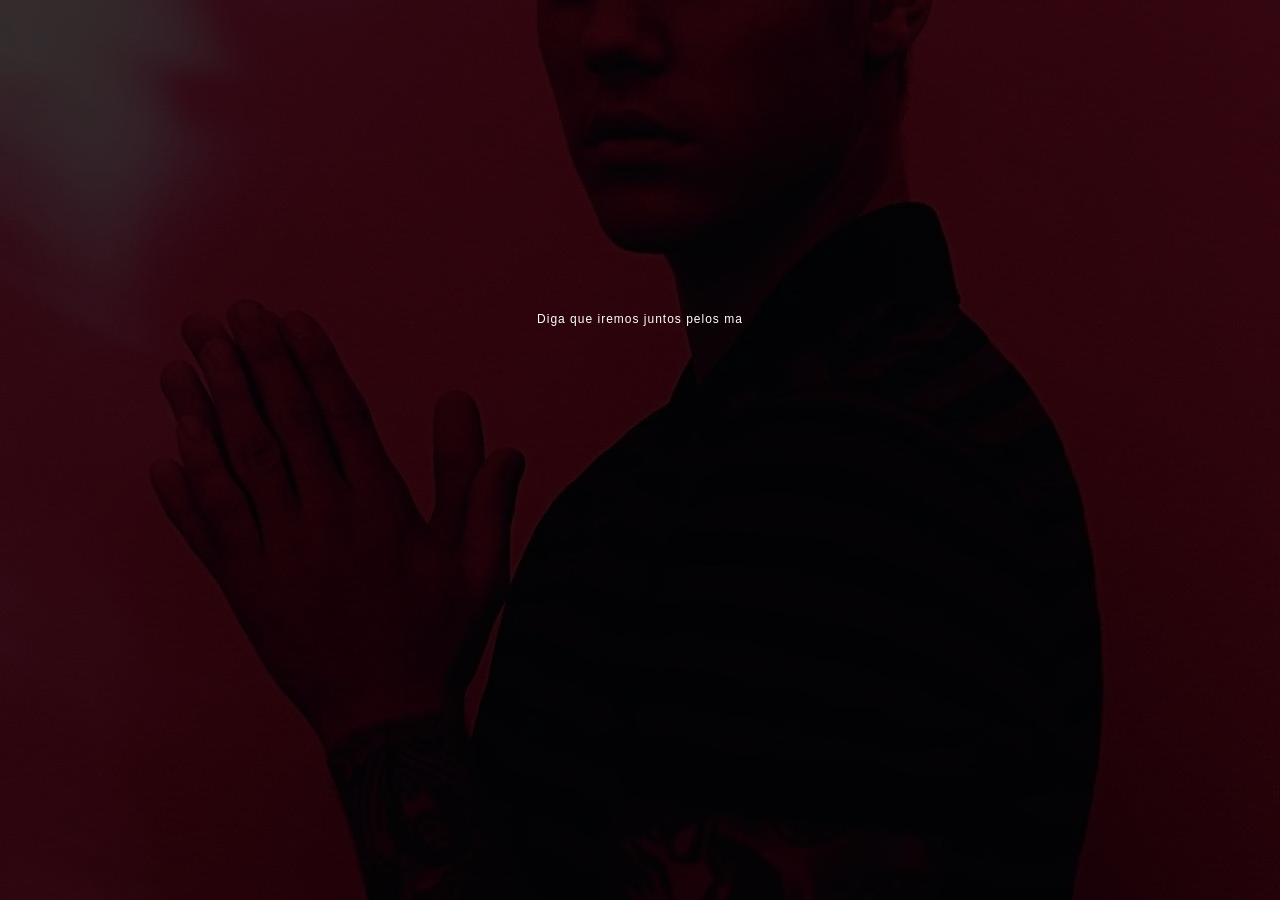
==== index.html @ ea88072a "commit 01 - upload inicial" ====
<!DOCTYPE html>
<html lang="pt-BR">

<head>
    <meta charset="UTF-8">
    <meta name="viewport" content="width=device-width, initial-scale=1.0">
    <title>Page Justin</title>
    <link rel="stylesheet" href="css/style.css">
    <link rel="stylesheet" href="css/media.css">
    <script src="script/script.js" defer></script>
</head>

<body>
    <div class="container1">
        <div class="container2">
            <div class="container3">
                <p>Diga que iremos juntos pelos mais    escuro dos dias</p>
                <p>O paraíso está a uma decepção de distância</p>
                <p>Nunca te deixarei, nunca me decepcione</p>
                <p>Oh, tem sido uma baita de uma jornada</p>
                <p>Dirigindo a borda de uma faca</p>
                <p>Nunca te deixarei, nunca me decepcione</p>

                <h3>Qual a música dessa letra?</h3>
            </div>

            <div class="container4">
                <button>Let Me Love You</button>
                <button>Never Say Never</button>
                <button>As I Am</button>
                <button>Company</button>
            </div>
        </div>
  
    </div>
</body>

</html>
---- css/style.css ----
* {
    margin: 0;
    padding: 0;
    box-sizing: border-box;
}

body {
    min-height: 100vh;
    background-image: url("../assets/justin2.webp");
    background-size: cover;
    background-position: center;

}

body .container1 {
    width: 100%;
    height: 100vh;
    background-color: rgba(0, 0, 0, 0.8);
    display: flex;
    flex-direction: column;
    justify-content: center;
    align-items: center;
    padding: 0 0 2rem 0;

}

body .container1 .container2 {
    width: 500px;
    /* height: 300px; */
    /* background-color: rgba(255, 255, 255, 0.8); */
    display: flex;
    justify-content: center;
    align-items: center;
    flex-direction: column;
    padding: 0 4rem;
    gap: 20px;

}

body .container1 .container2 p {
    font-size: 12px;
}

body .container1 .container3 {
    color: #fff;
    width: 300px;
    display: flex;
    flex-direction: column;
    justify-content: center;
    align-items: center;
    gap: 20px;
    padding: 2rem 0 0 0;
}

body .container1 .container3 p {
    text-align: center;
    font-family: Verdana, Geneva, Tahoma, sans-serif;
    letter-spacing: 1px;
    
    /* border-right: 2px solid #fff; */
    /* animation: piscar 0.8s infinite; */
}

body .container1 .container3 h3 {
    font-family: Verdana, Geneva, Tahoma, sans-serif;
    opacity: 0;
    transition: opacity 1s ease;
}


@keyframes piscar {
    50% {
        border-color: transparent;
    }
}

body .container1 .container2 .container4 {
   width: 300px;
    display: grid;
    grid-template-columns: repeat(2, 1fr);
    gap: 20px;

    opacity: 0;
    transition: opacity 1s ease;
}

body .container1 .container2 .container4 button {
    width: 150px;
    height: 40px;
    border: none;
    background-color: rgba(255, 255, 255, 0.1);
    border: 1px solid #fff;
    color: #fff;
    font-size: 12px;
    cursor: pointer;
    border-radius: 10px;
    font-family: Verdana, Geneva, Tahoma, sans-serif;

    
}

body .container1 .container2 .container4 button:hover {
    background-color: rgba(255, 255, 255, 0.3);
    transition: 0.3s;
}
---- css/media.css ----
@media (max-width: 480px) {

    body .container1 .container2 {
        width: 100%;
        padding: 0 1rem;
    }

    body .container1 .container3 {
        width: 100%;
        gap: 20px;
        margin-bottom: 1.4rem;
    }

    body .container1 .container3 p {
        font-size: 16px;
        letter-spacing: 0.5px;
    }

    body .container1 .container3 h3 {
        font-size: 16px;
        text-align: center;
    }

    body .container1 .container2 .container4 {
        width: 100%;
        grid-template-columns: 1fr;
    }

    body .container1 .container2 .container4 button {
        width: 100%;
        max-width: 100%;
        font-size: 16px;
    }
}
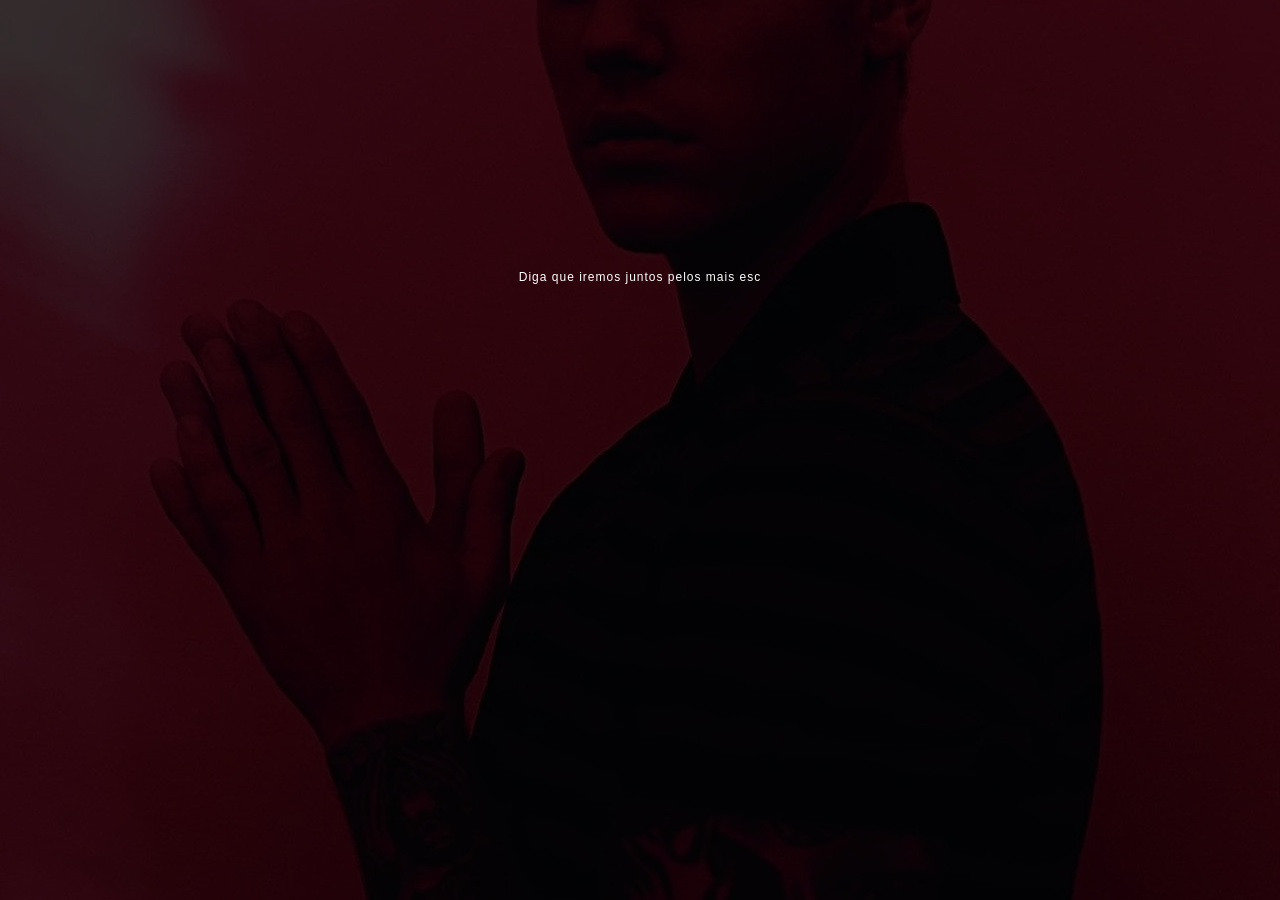
==== commit 87b5b0db: "Commit 2 Adicionei animação e o elemento de resultado mensagem. abaixo dos botoes" ====
--- a/index.html
+++ b/index.html
@@ -8,6 +8,7 @@
     <link rel="stylesheet" href="css/style.css">
     <link rel="stylesheet" href="css/media.css">
     <script src="script/script.js" defer></script>
+    <script src="script/efeitoBotao.js" defer></script>
 </head>
 
 <body>
@@ -25,11 +26,18 @@
             </div>
 
             <div class="container4">
-                <button>Let Me Love You</button>
-                <button>Never Say Never</button>
-                <button>As I Am</button>
-                <button>Company</button>
+                <button id="music1" onclick="errou(1)">Walking Away</button>
+                <button id="music2" onclick="errou(2)">Never Say Never</button>
+                <button id="music3" onclick="acertou()">Let Me Love You</button>
+                <button id="music4" onclick="errou(4)">Company</button>
             </div>
+
+            <p id="mensagem"></p>
+
+            <!-- <div class="container5">
+                <button class="btn-voltar">Voltar</button>
+                <button class="btn-proximo">Próximo</button>
+            </div> -->
         </div>
   
     </div>
--- a/css/style.css
+++ b/css/style.css
@@ -102,4 +102,85 @@
 body .container1 .container2 .container4 button:hover {
     background-color: rgba(255, 255, 255, 0.3);
     transition: 0.3s;
-}+}
+#mensagem {
+    font-family: Verdana, Geneva, Tahoma, sans-serif;
+    font-size: 22px;
+    color: #fff;
+    min-height: 40px;
+    padding: 2rem;
+    text-align: center;
+}
+
+.acertouAnimacao {
+    animation: aparecer 0.6s ease;
+}
+
+.errouAnimacao {
+    animation: tremer 0.5s ease;
+}
+
+@keyframes aparecer {
+    0% {
+        opacity: 0;
+        transform: scale(0.5);
+    }
+
+    70% {
+        transform: scale(1.2);
+    }
+
+    100% {
+        opacity: 1;
+        transform: scale(1);
+    }
+}
+
+@keyframes tremer {
+    0%, 100% {
+        transform: translateX(0);
+    }
+
+    20% {
+        transform: translateX(-8px);
+    }
+
+    40% {
+        transform: translateX(8px);
+    }
+
+    60% {
+        transform: translateX(-8px);
+    }
+
+    80% {
+        transform: translateX(8px);
+    }
+}
+
+.pulsar {
+    animation: pulsar 0.8s ease;
+}
+
+@keyframes pulsar {
+    0% {
+        transform: scale(1);
+    }
+
+    50% {
+        transform: scale(1.15);
+    }
+
+    100% {
+        transform: scale(1);
+    }
+}
+
+/* Botoes debaixo */
+
+
+
+
+/*  */
+
+
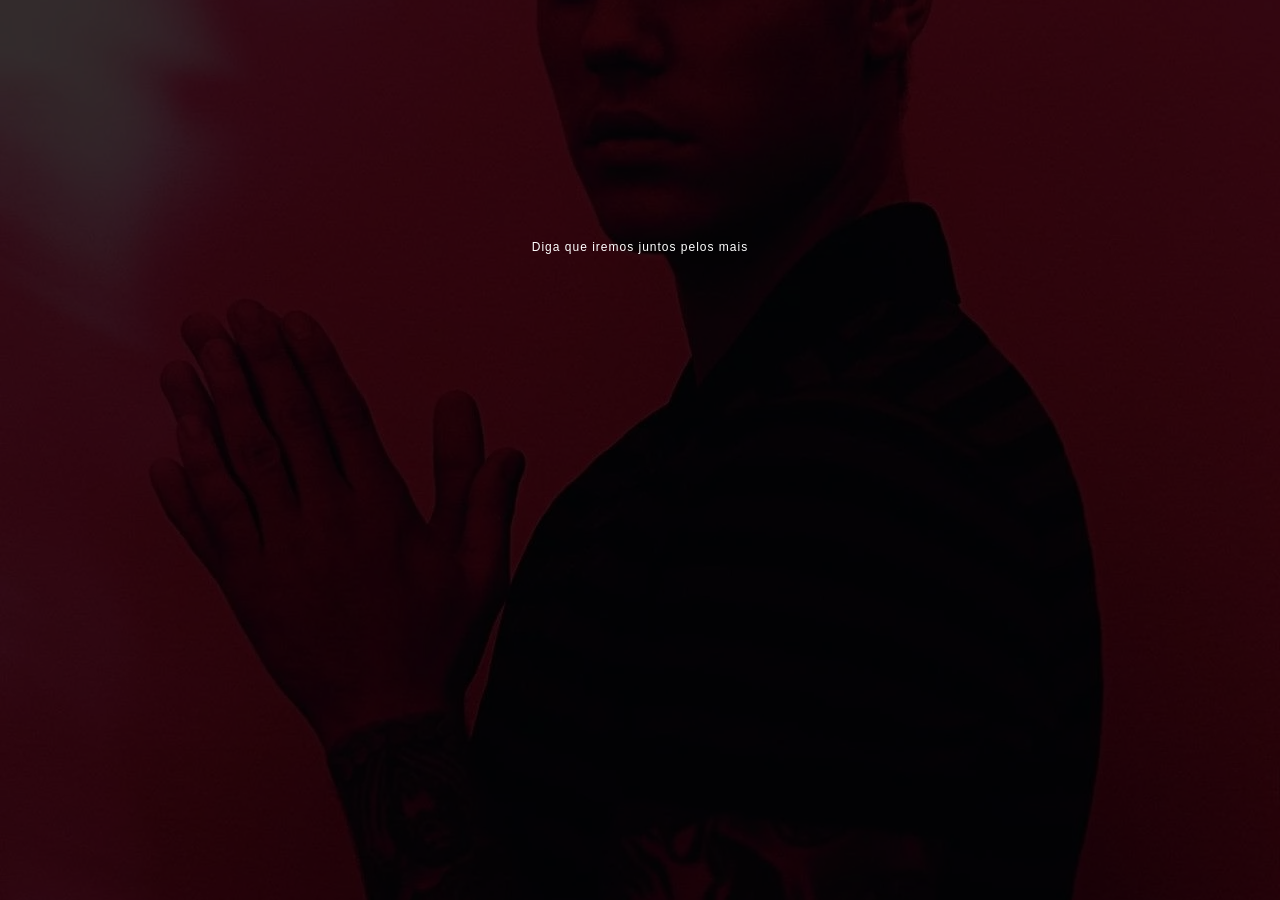
==== commit cbed88d3: "Commit 3 Botão de navegação no final. Com animação" ====
--- a/index.html
+++ b/index.html
@@ -9,6 +9,7 @@
     <link rel="stylesheet" href="css/media.css">
     <script src="script/script.js" defer></script>
     <script src="script/efeitoBotao.js" defer></script>
+    <script src="script/botoesNavegacao.js" defer></script>
 </head>
 
 <body>
@@ -34,10 +35,10 @@
 
             <p id="mensagem"></p>
 
-            <!-- <div class="container5">
-                <button class="btn-voltar">Voltar</button>
+            <div class="container5">
+                <!-- <button class="btn-voltar">Voltar</button> -->
                 <button class="btn-proximo">Próximo</button>
-            </div> -->
+            </div>
         </div>
   
     </div>
--- a/css/style.css
+++ b/css/style.css
@@ -178,7 +178,54 @@
 
 /* Botoes debaixo */
 
-
+.container5 {
+    width: 450px;
+    display: flex;
+    justify-content: space-between;
+    align-items: center;
+    padding: 0 4rem;
+    gap: 30px;
+
+    opacity: 0;
+    transform: translateY(20px);
+    transition: opacity 1s ease, transform 1s ease;
+}
+
+.container5 .btn-voltar {
+    width: 300px;
+    height: 40px;
+    border: none;
+    background-color: rgba(255, 255, 255, 0.1);
+    border: 1px solid #fff;
+    color: #fff;
+    font-size: 16px;
+    cursor: pointer;
+    border-radius: 10px;
+    font-family: Verdana, Geneva, Tahoma, sans-serif;
+}
+
+.container5 .btn-voltar:hover {
+    background-color: rgba(255, 255, 255, 0.3);
+    transition: 0.3s;
+}
+
+.container5 .btn-proximo {
+    width: 300px;
+    height: 40px;
+    border: none;
+    background-color: rgba(255, 255, 255, 0.1);
+    border: 1px solid #fff;
+    color: #fff;
+    font-size: 16px;
+    cursor: pointer;
+    border-radius: 10px;
+    font-family: Verdana, Geneva, Tahoma, sans-serif;
+}
+
+.container5 .btn-proximo:hover {
+    background-color: rgba(255, 255, 255, 0.3);
+    transition: 0.3s;
+}
 
 
 /*  */
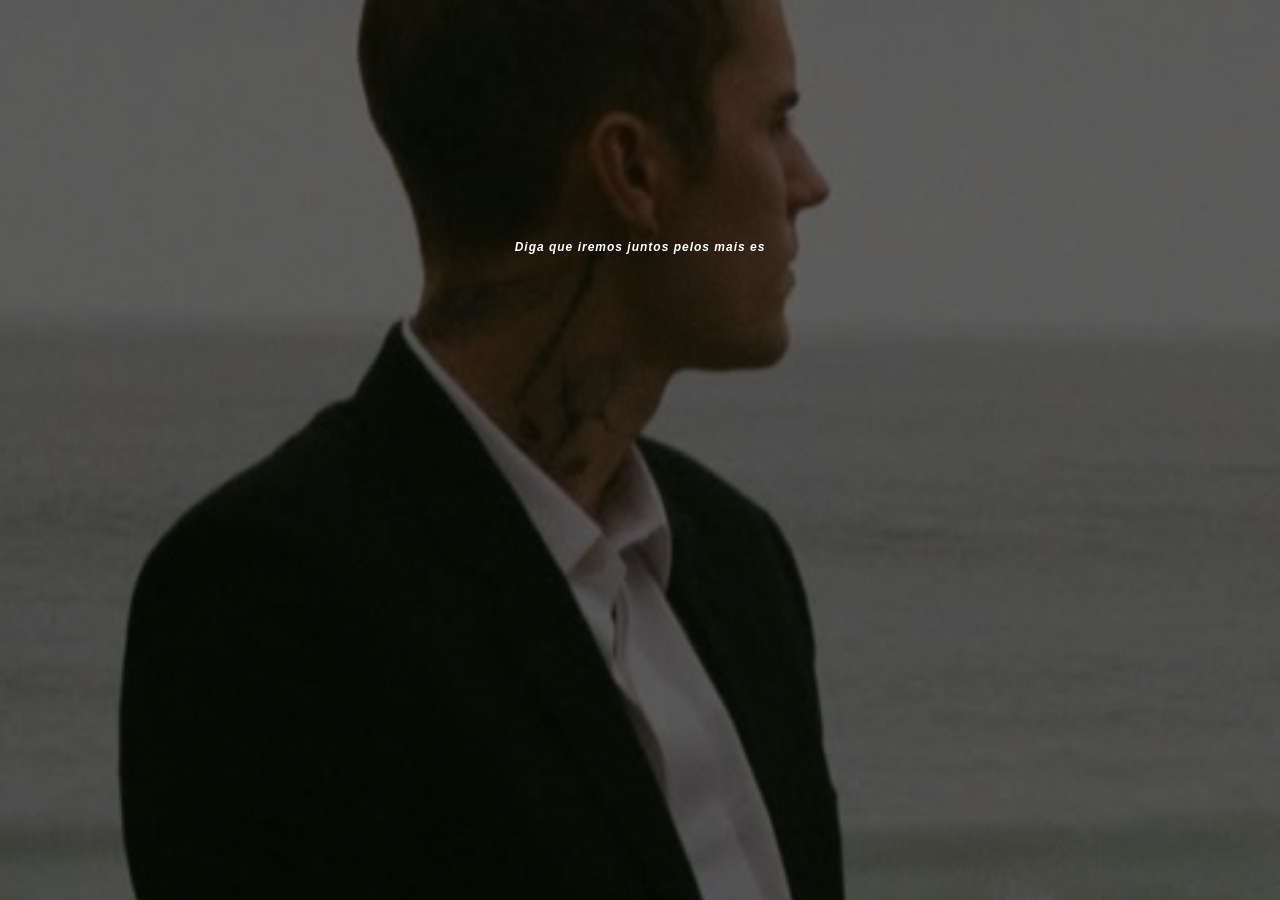
==== commit aaf506f7: "Commit 6 11 musicas. Contador de acertos e erros. Resultado final, etc." ====
--- a/index.html
+++ b/index.html
@@ -16,7 +16,7 @@
     <div class="container1">
         <div class="container2">
             <div class="container3">
-                <p>Diga que iremos juntos pelos mais    escuro dos dias</p>
+                <p>Diga que iremos juntos pelos mais escuro dos dias</p>
                 <p>O paraíso está a uma decepção de distância</p>
                 <p>Nunca te deixarei, nunca me decepcione</p>
                 <p>Oh, tem sido uma baita de uma jornada</p>
@@ -26,22 +26,27 @@
                 <h3>Qual a música dessa letra?</h3>
             </div>
 
-            <div class="container4">
-                <button id="music1" onclick="errou(1)">Walking Away</button>
-                <button id="music2" onclick="errou(2)">Never Say Never</button>
-                <button id="music3" onclick="acertou()">Let Me Love You</button>
-                <button id="music4" onclick="errou(4)">Company</button>
+            <div class="container4" data-correta="3">
+                <button id="music1" onclick="responder(1)">Walking Away</button>
+                <button id="music2" onclick="responder(2)">Never Say Never</button>
+                <button id="music3" onclick="responder(3)">Let Me Love You</button>
+                <button id="music4" onclick="responder(4)">Company</button>
             </div>
 
             <p id="mensagem"></p>
 
             <div class="container5">
                 <!-- <button class="btn-voltar">Voltar</button> -->
-                <button class="btn-proximo">Próximo</button>
+                <button onclick="window.location.href='musica2.html'" class="btn-proximo">Próximo</button>
             </div>
         </div>
-  
+
     </div>
+
+    <script>
+        localStorage.setItem("acertos", 0);
+        localStorage.setItem("erros", 0);
+    </script>
 </body>
 
 </html>
--- a/css/style.css
+++ b/css/style.css
@@ -6,7 +6,7 @@
 
 body {
     min-height: 100vh;
-    background-image: url("../assets/justin2.webp");
+    background-image: url("../assets/image.png");
     background-size: cover;
     background-position: center;
 
@@ -14,8 +14,9 @@
 
 body .container1 {
     width: 100%;
+    /* min-width: 100vw; */
     height: 100vh;
-    background-color: rgba(0, 0, 0, 0.8);
+    background-color: rgba(0, 0, 0, 0.6);
     display: flex;
     flex-direction: column;
     justify-content: center;
@@ -52,10 +53,25 @@
     padding: 2rem 0 0 0;
 }
 
+body .container1 .container3 div{
+    display: flex;
+    justify-content: space-between;
+    align-items: center;
+    gap: 20px;
+    font-family: Verdana, Geneva, Tahoma, sans-serif;
+}
+
+body .container1 .container3 div label {
+    text-align: left;
+}
+
 body .container1 .container3 p {
     text-align: center;
     font-family: Verdana, Geneva, Tahoma, sans-serif;
     letter-spacing: 1px;
+
+    font-style: italic;
+    font-weight: 600;
     
     /* border-right: 2px solid #fff; */
     /* animation: piscar 0.8s infinite; */
@@ -75,13 +91,17 @@
 }
 
 body .container1 .container2 .container4 {
-   width: 300px;
+    width: 300px;
     display: grid;
     grid-template-columns: repeat(2, 1fr);
     gap: 20px;
 
     opacity: 0;
-    transition: opacity 1s ease;
+    visibility: hidden;
+    transform: translateY(20px);
+
+    transition: opacity 1s ease,
+                transform 1s ease;
 }
 
 body .container1 .container2 .container4 button {
@@ -230,4 +250,75 @@
 
 /*  */
 
-
+/* RESULTADO */
+
+.resultado {
+    width: 400px;
+    display: flex;
+    flex-direction: column;
+    align-items: center;
+    gap: 25px;
+}
+
+.resultado h1 {
+    color: #fff;
+    font-family: Verdana, Geneva, Tahoma, sans-serif;
+    text-align: center;
+}
+
+.card-resultado {
+    width: 100%;
+    padding: 20px;
+
+    display: flex;
+    justify-content: space-between;
+    align-items: center;
+
+    border: 1px solid #fff;
+    border-radius: 12px;
+
+    color: #fff;
+    font-family: Verdana, Geneva, Tahoma, sans-serif;
+
+    background-color: rgba(255, 255, 255, 0.08);
+    backdrop-filter: blur(5px);
+}
+
+.card-resultado span:first-child {
+    font-size: 18px;
+}
+
+.card-resultado span:last-child {
+    font-size: 32px;
+    font-weight: bold;
+}
+
+.frase-final {
+    color: #fff;
+    text-align: center;
+    font-family: Verdana, Geneva, Tahoma, sans-serif;
+    font-size: 18px;
+    line-height: 1.5;
+}
+
+.btn-jogar {
+    width: 100%;
+    height: 50px;
+
+    border: 1px solid #fff;
+    border-radius: 10px;
+
+    background-color: rgba(255, 255, 255, 0.1);
+    color: #fff;
+
+    font-size: 16px;
+    font-family: Verdana, Geneva, Tahoma, sans-serif;
+
+    cursor: pointer;
+    transition: 0.3s;
+}
+
+.btn-jogar:hover {
+    background-color: rgba(255, 255, 255, 0.3);
+}
+
--- a/css/media.css
+++ b/css/media.css
@@ -1,18 +1,29 @@
+/* Celulares até 480px */
 @media (max-width: 480px) {
+
+    body {
+        min-height: 100dvh;
+    }
+
+    body .container1 {
+        min-height: 100dvh;
+        height: auto;
+        padding: 1rem;
+    }
 
     body .container1 .container2 {
         width: 100%;
-        padding: 0 1rem;
+        max-width: 400px;
+        padding: 0;
     }
 
     body .container1 .container3 {
         width: 100%;
-        gap: 20px;
-        margin-bottom: 1.4rem;
+        gap: 15px;
     }
 
     body .container1 .container3 p {
-        font-size: 16px;
+        font-size: 15px;
         letter-spacing: 0.5px;
     }
 
@@ -28,7 +39,23 @@
 
     body .container1 .container2 .container4 button {
         width: 100%;
-        max-width: 100%;
-        font-size: 16px;
+        font-size: 15px;
+    }
+
+    .container5 {
+        width: 100%;
+        flex-direction: column;
+        padding: 0;
+        gap: 15px;
+    }
+
+    .container5 .btn-proximo,
+    .container5 .btn-voltar {
+        width: 100%;
+    }
+
+    #mensagem {
+        padding: 1rem 0;
+        font-size: 18px;
     }
 }
